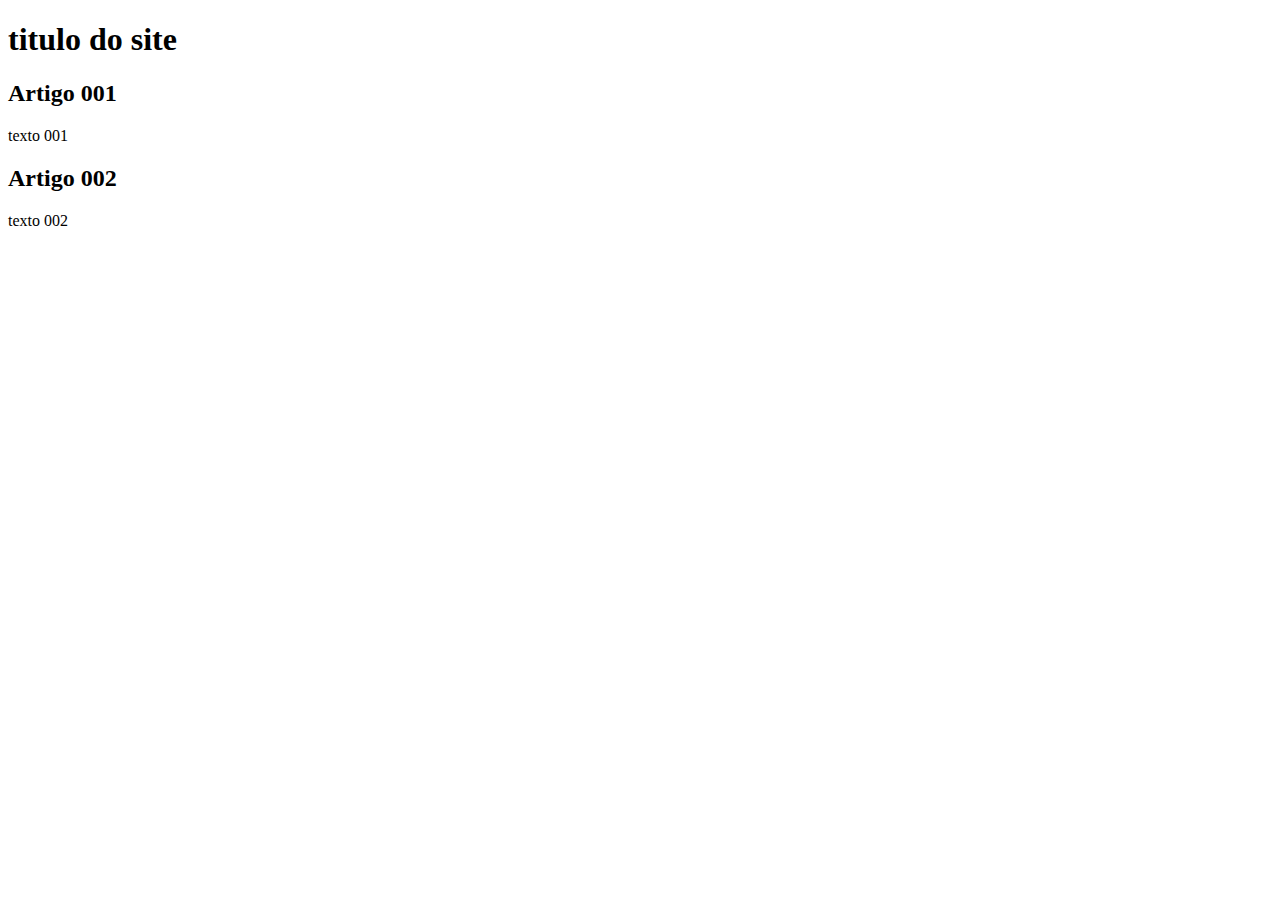
==== index.html @ 68940c0a "." ====
<!DOCTYPE html>
<html lang="pt-br">
  <head>
    <meta charset="UTF-8">
    <meta name="viewport" content="width=device-width, initial-scale=1.0">
    <title>Titulo do site</title>
  </head>
  <body>
    <main>
      <header>
        <h1>titulo do site</h1>
      </header>
        <article>
          <h2>Artigo 001</h2>
          <p>texto 001</p>
        </article>
          <h2>Artigo 002</h2>
          <p>texto 002</p>
    </main>
  </body>
</html>
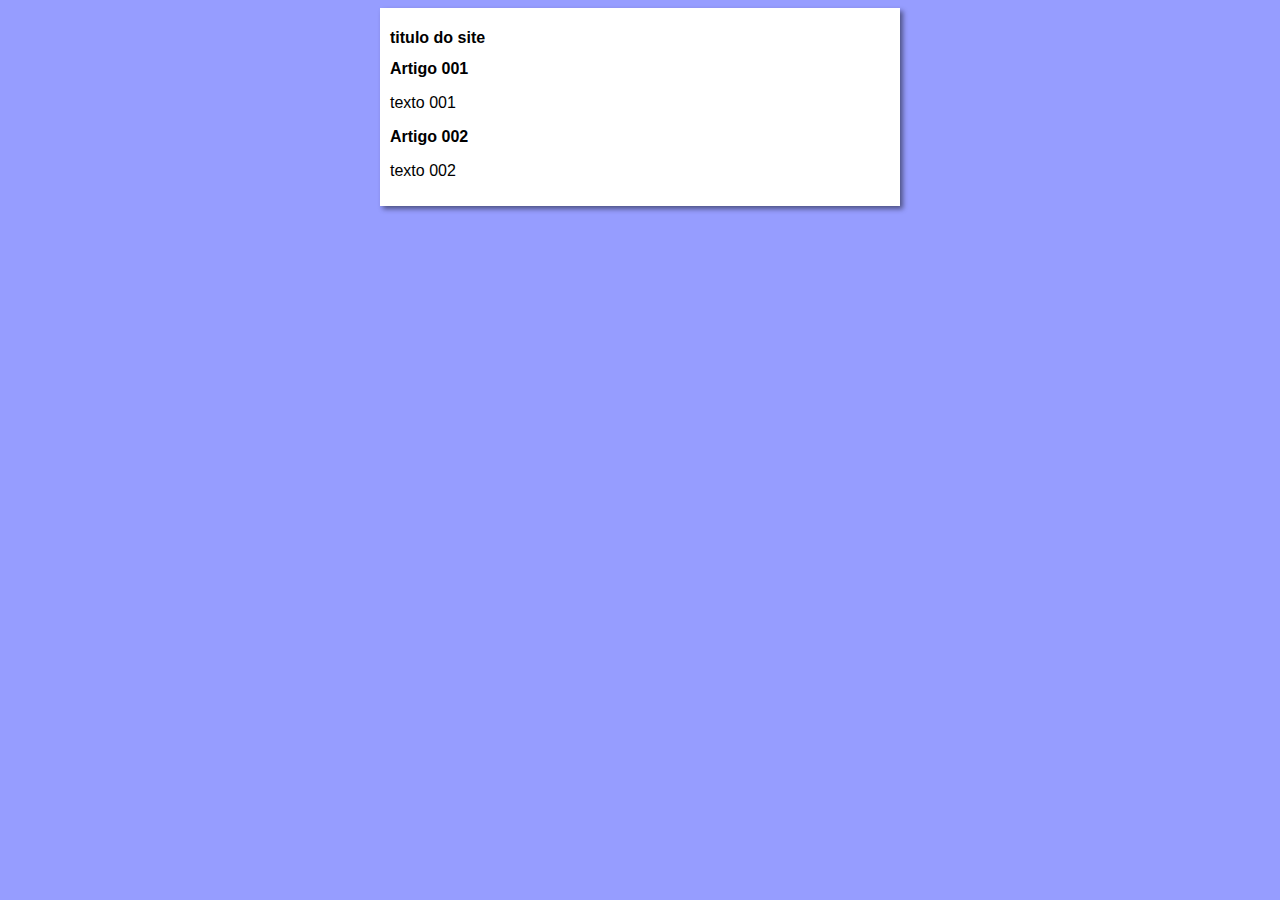
==== commit 5a972c1d: "iniciei o design" ====
--- a/index.html
+++ b/index.html
@@ -4,6 +4,7 @@
     <meta charset="UTF-8">
     <meta name="viewport" content="width=device-width, initial-scale=1.0">
     <title>Titulo do site</title>
+    <link rel="stylesheet" href="estilos/style.css"
   </head>
   <body>
     <main>
--- a/estilos/style.css
+++ b/estilos/style.css
@@ -0,0 +1,16 @@
+* {
+  font-family: Arial, Helvetica, sans-serif;
+  font-size: 16px;
+}
+
+body {
+  background-color: rgb(150, 157, 255);
+}
+
+main {
+  background-color: white;
+  width: 500px;
+  margin: auto;
+  padding: 10px;
+  box-shadow: 3px 3px 5px rgba(0, 0, 0, 0.473);
+}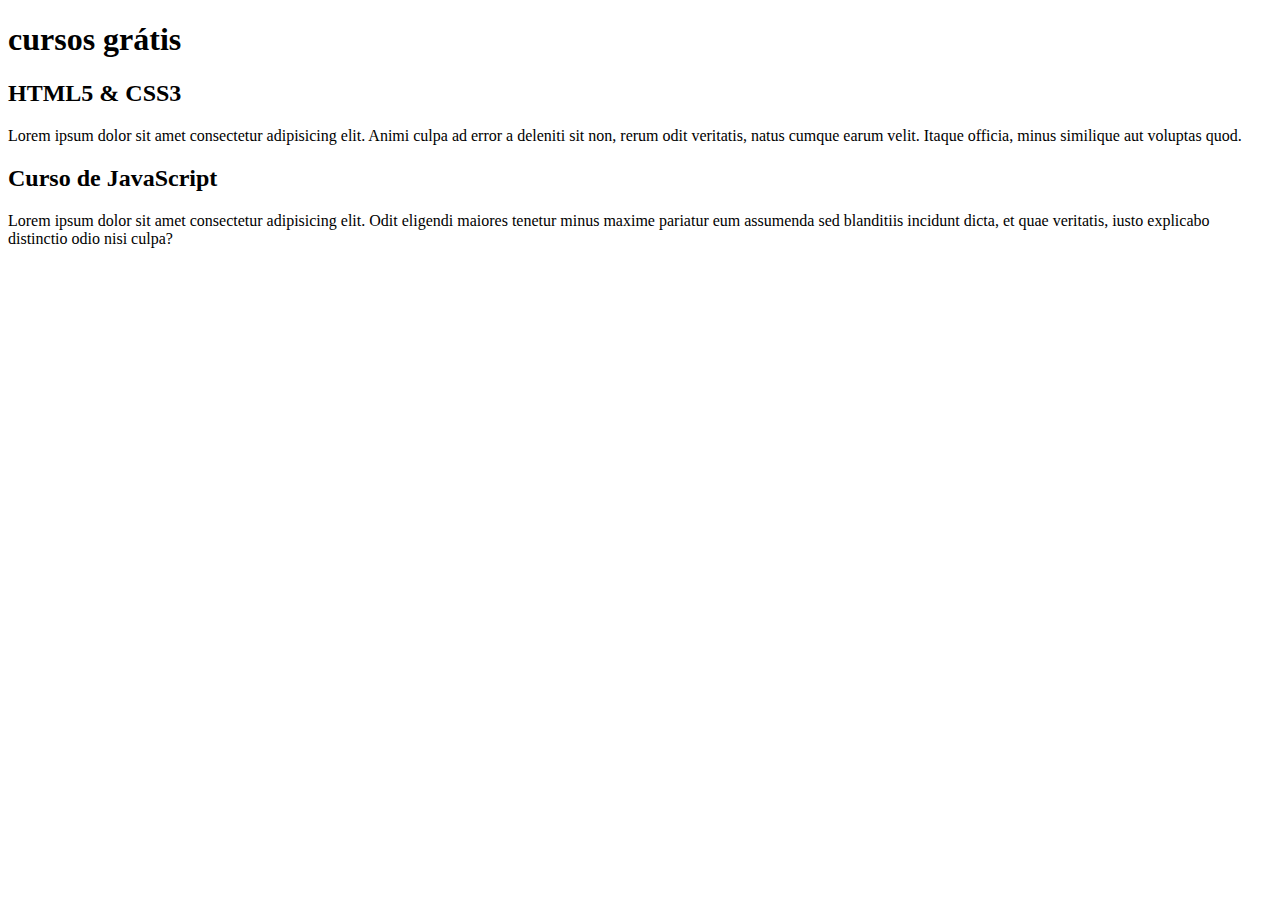
==== commit deb9007a: "." ====
--- a/index.html
+++ b/index.html
@@ -3,20 +3,19 @@
   <head>
     <meta charset="UTF-8">
     <meta name="viewport" content="width=device-width, initial-scale=1.0">
-    <title>Titulo do site</title>
-    <link rel="stylesheet" href="estilos/style.css"
+    <title>Curso e Video</title>
   </head>
   <body>
     <main>
       <header>
-        <h1>titulo do site</h1>
+        <h1>cursos grátis</h1>
       </header>
         <article>
-          <h2>Artigo 001</h2>
-          <p>texto 001</p>
+          <h2>HTML5 & CSS3</h2>
+          <p>Lorem ipsum dolor sit amet consectetur adipisicing elit. Animi culpa ad error a deleniti sit non, rerum odit veritatis, natus cumque earum velit. Itaque officia, minus similique aut voluptas quod.</p>
         </article>
-          <h2>Artigo 002</h2>
-          <p>texto 002</p>
+          <h2>Curso de JavaScript</h2>
+          <p>Lorem ipsum dolor sit amet consectetur adipisicing elit. Odit eligendi maiores tenetur minus maxime pariatur eum assumenda sed blanditiis incidunt dicta, et quae veritatis, iusto explicabo distinctio odio nisi culpa?</p>
     </main>
   </body>
 </html>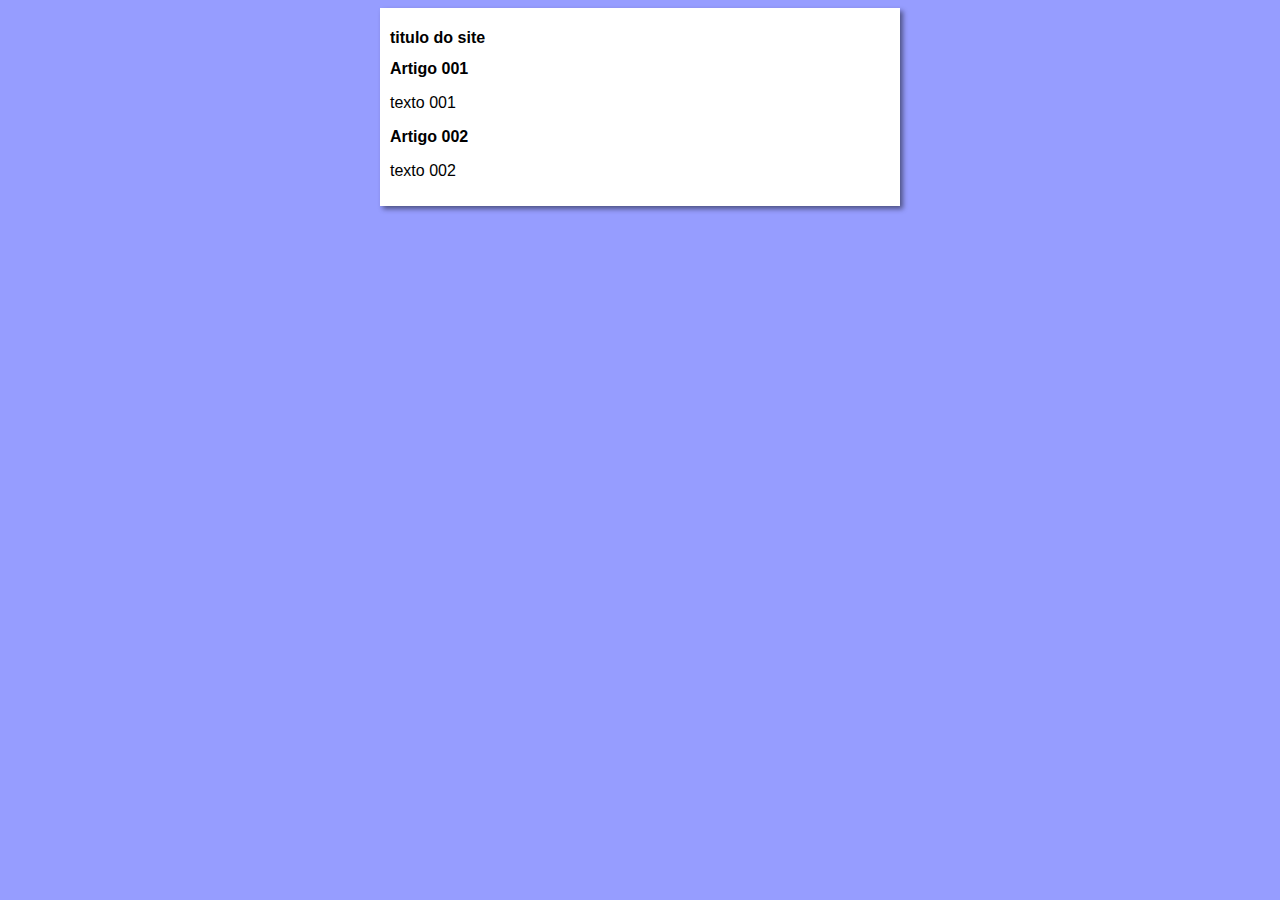
==== commit fde5cd18: "Update index.html" ====
--- a/index.html
+++ b/index.html
@@ -3,19 +3,20 @@
   <head>
     <meta charset="UTF-8">
     <meta name="viewport" content="width=device-width, initial-scale=1.0">
-    <title>Curso e Video</title>
+    <title>Curso em Vídeo</title>
+    <link rel="stylesheet" href="estilos/style.css"
   </head>
   <body>
     <main>
       <header>
-        <h1>cursos grátis</h1>
+        <h1>titulo do site</h1>
       </header>
         <article>
-          <h2>HTML5 & CSS3</h2>
-          <p>Lorem ipsum dolor sit amet consectetur adipisicing elit. Animi culpa ad error a deleniti sit non, rerum odit veritatis, natus cumque earum velit. Itaque officia, minus similique aut voluptas quod.</p>
+          <h2>Artigo 001</h2>
+          <p>texto 001</p>
         </article>
-          <h2>Curso de JavaScript</h2>
-          <p>Lorem ipsum dolor sit amet consectetur adipisicing elit. Odit eligendi maiores tenetur minus maxime pariatur eum assumenda sed blanditiis incidunt dicta, et quae veritatis, iusto explicabo distinctio odio nisi culpa?</p>
+          <h2>Artigo 002</h2>
+          <p>texto 002</p>
     </main>
   </body>
 </html>--- a/estilos/style.css
+++ b/estilos/style.css
@@ -0,0 +1,16 @@
+* {
+  font-family: Arial, Helvetica, sans-serif;
+  font-size: 16px;
+}
+
+body {
+  background-color: rgb(150, 157, 255);
+}
+
+main {
+  background-color: white;
+  width: 500px;
+  margin: auto;
+  padding: 10px;
+  box-shadow: 3px 3px 5px rgba(0, 0, 0, 0.473);
+}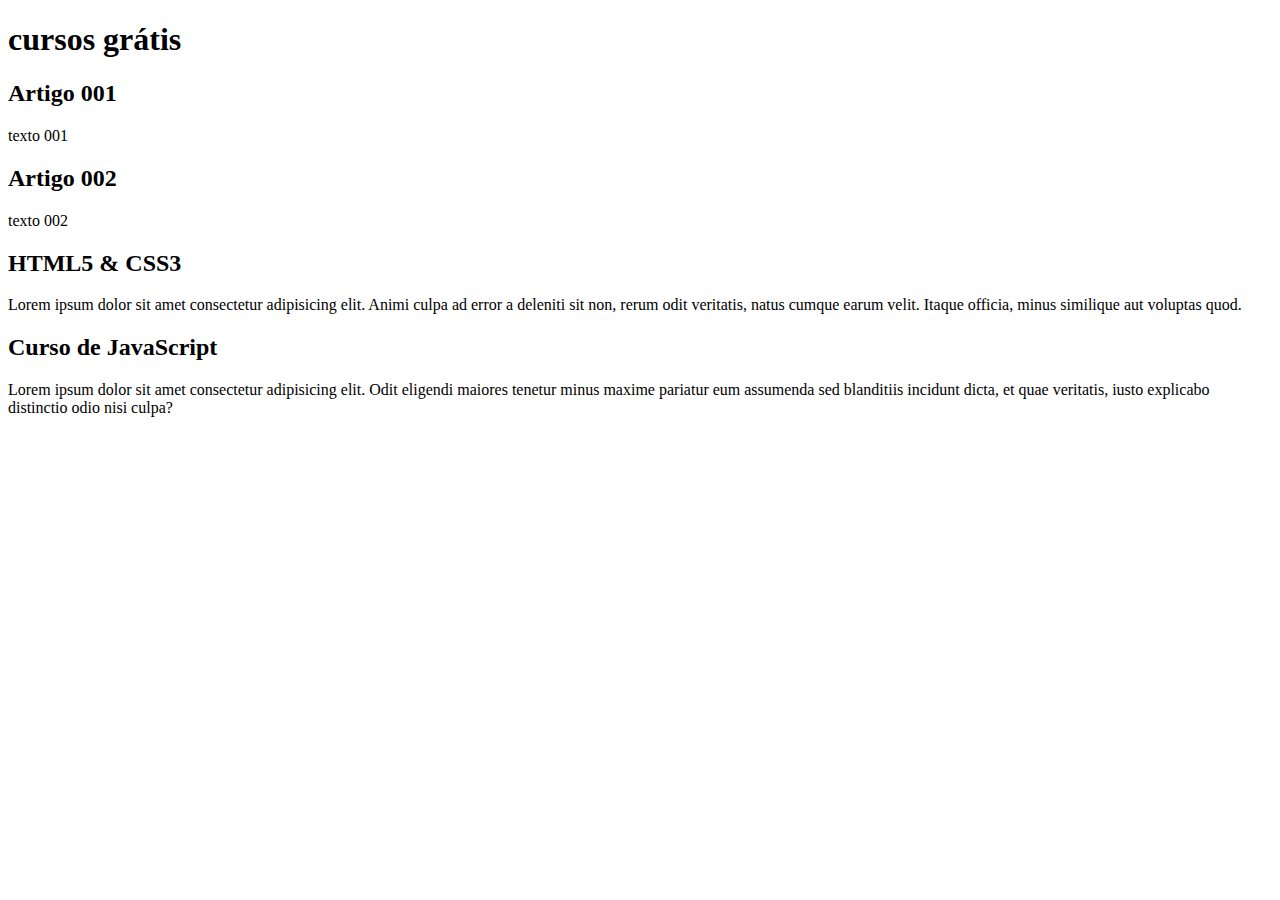
==== commit 811a34c0: "Merge branch 'conteudo'" ====
--- a/index.html
+++ b/index.html
@@ -3,13 +3,12 @@
   <head>
     <meta charset="UTF-8">
     <meta name="viewport" content="width=device-width, initial-scale=1.0">
-    <title>Curso em Vídeo</title>
-    <link rel="stylesheet" href="estilos/style.css"
+    <title>Curso e Video</title>
   </head>
   <body>
     <main>
       <header>
-        <h1>titulo do site</h1>
+        <h1>cursos grátis</h1>
       </header>
         <article>
           <h2>Artigo 001</h2>
@@ -17,6 +16,11 @@
         </article>
           <h2>Artigo 002</h2>
           <p>texto 002</p>
+          <h2>HTML5 & CSS3</h2>
+          <p>Lorem ipsum dolor sit amet consectetur adipisicing elit. Animi culpa ad error a deleniti sit non, rerum odit veritatis, natus cumque earum velit. Itaque officia, minus similique aut voluptas quod.</p>
+        </article>
+          <h2>Curso de JavaScript</h2>
+          <p>Lorem ipsum dolor sit amet consectetur adipisicing elit. Odit eligendi maiores tenetur minus maxime pariatur eum assumenda sed blanditiis incidunt dicta, et quae veritatis, iusto explicabo distinctio odio nisi culpa?</p>
     </main>
   </body>
 </html>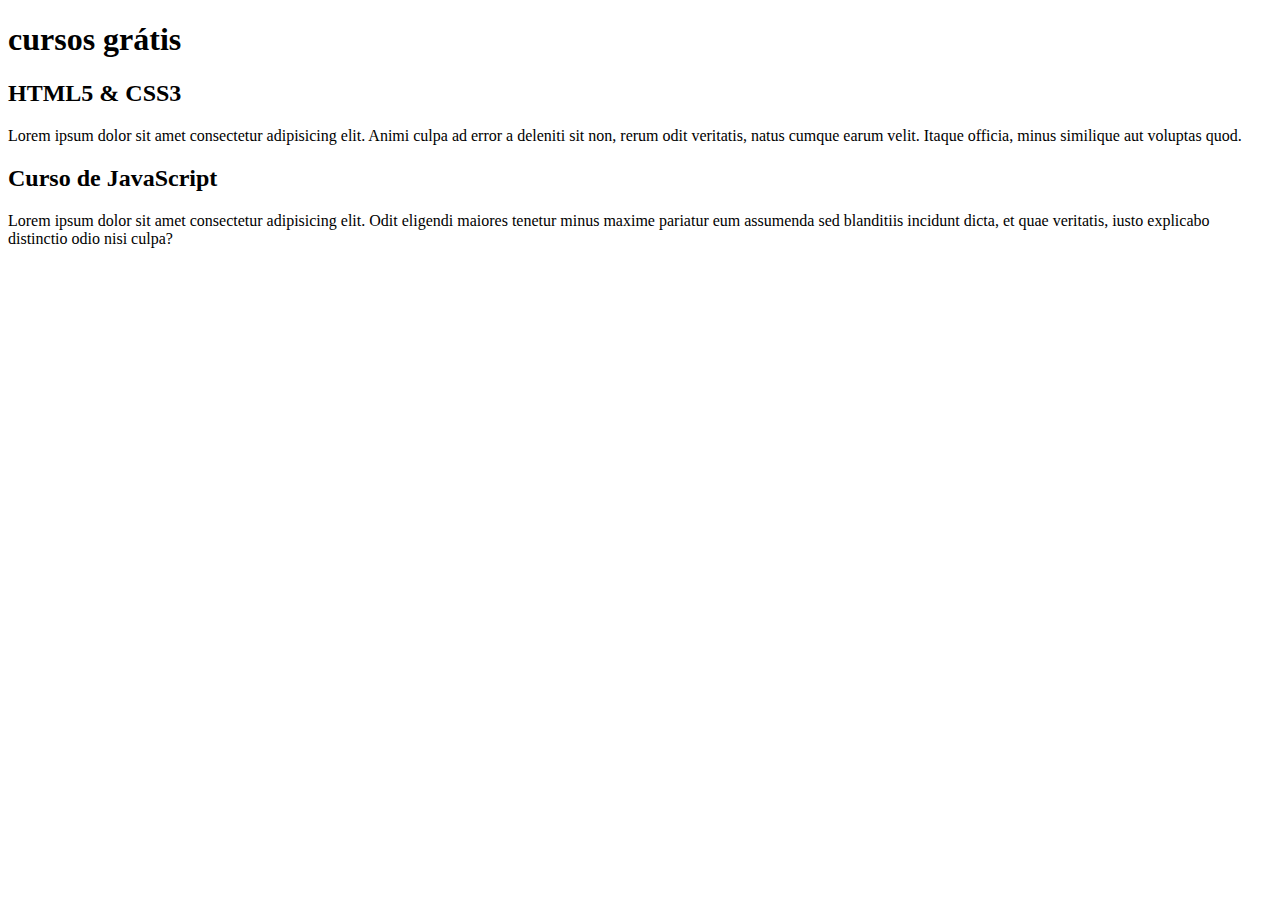
==== commit 4091a64d: "Update index.html" ====
--- a/index.html
+++ b/index.html
@@ -10,17 +10,14 @@
       <header>
         <h1>cursos grátis</h1>
       </header>
-        <article>
-          <h2>Artigo 001</h2>
-          <p>texto 001</p>
-        </article>
-          <h2>Artigo 002</h2>
-          <p>texto 002</p>
+      <article>
           <h2>HTML5 & CSS3</h2>
           <p>Lorem ipsum dolor sit amet consectetur adipisicing elit. Animi culpa ad error a deleniti sit non, rerum odit veritatis, natus cumque earum velit. Itaque officia, minus similique aut voluptas quod.</p>
         </article>
+        <article>
           <h2>Curso de JavaScript</h2>
           <p>Lorem ipsum dolor sit amet consectetur adipisicing elit. Odit eligendi maiores tenetur minus maxime pariatur eum assumenda sed blanditiis incidunt dicta, et quae veritatis, iusto explicabo distinctio odio nisi culpa?</p>
+          </article>
     </main>
   </body>
 </html>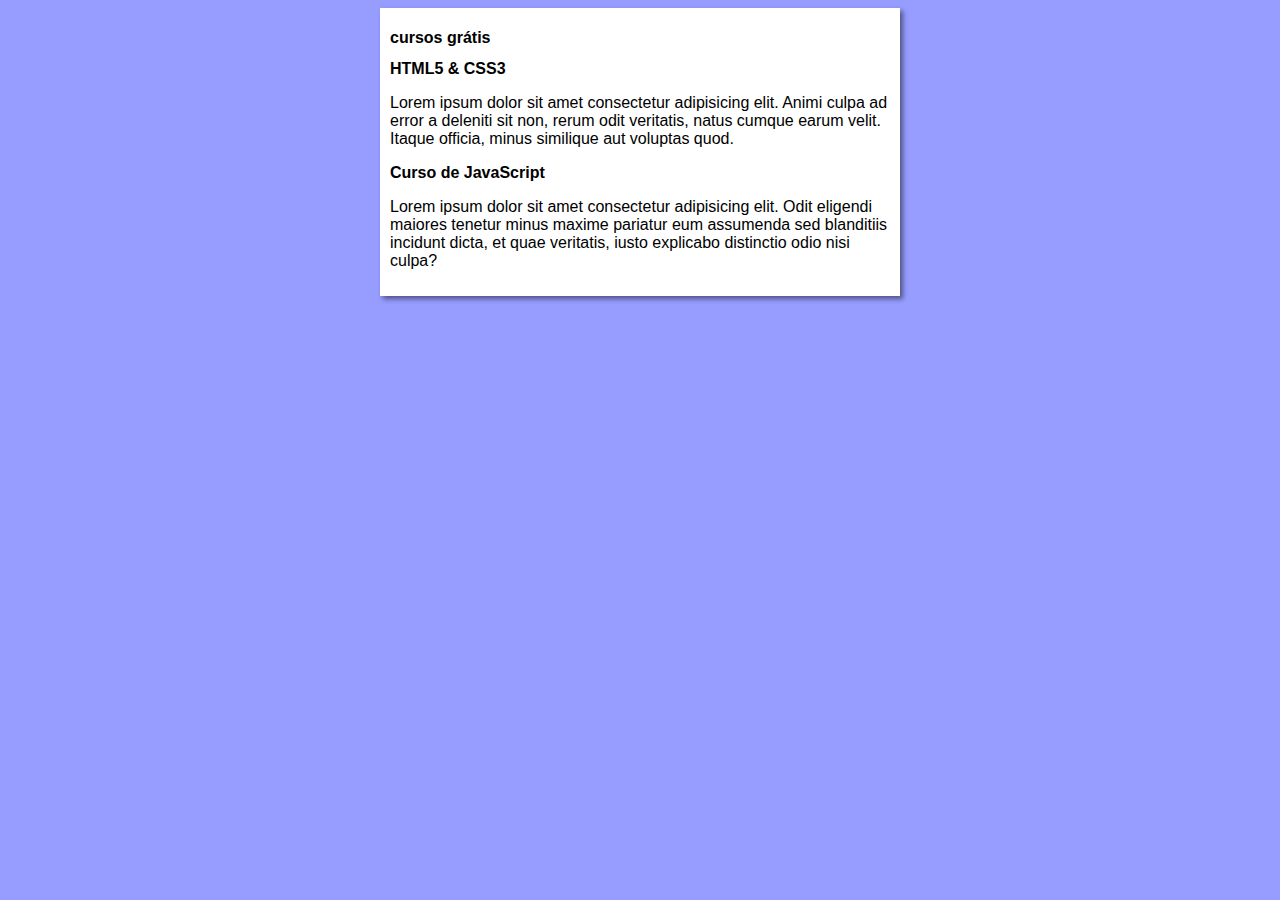
==== commit 74afc23e: "Merge branch 'design'" ====
--- a/index.html
+++ b/index.html
@@ -3,7 +3,8 @@
   <head>
     <meta charset="UTF-8">
     <meta name="viewport" content="width=device-width, initial-scale=1.0">
-    <title>Curso e Video</title>
+    <title>Curso em Vídeo</title>
+    <link rel="stylesheet" href="estilos/style.css"
   </head>
   <body>
     <main>
--- a/estilos/style.css
+++ b/estilos/style.css
@@ -0,0 +1,16 @@
+* {
+  font-family: Arial, Helvetica, sans-serif;
+  font-size: 16px;
+}
+
+body {
+  background-color: rgb(150, 157, 255);
+}
+
+main {
+  background-color: white;
+  width: 500px;
+  margin: auto;
+  padding: 10px;
+  box-shadow: 3px 3px 5px rgba(0, 0, 0, 0.473);
+}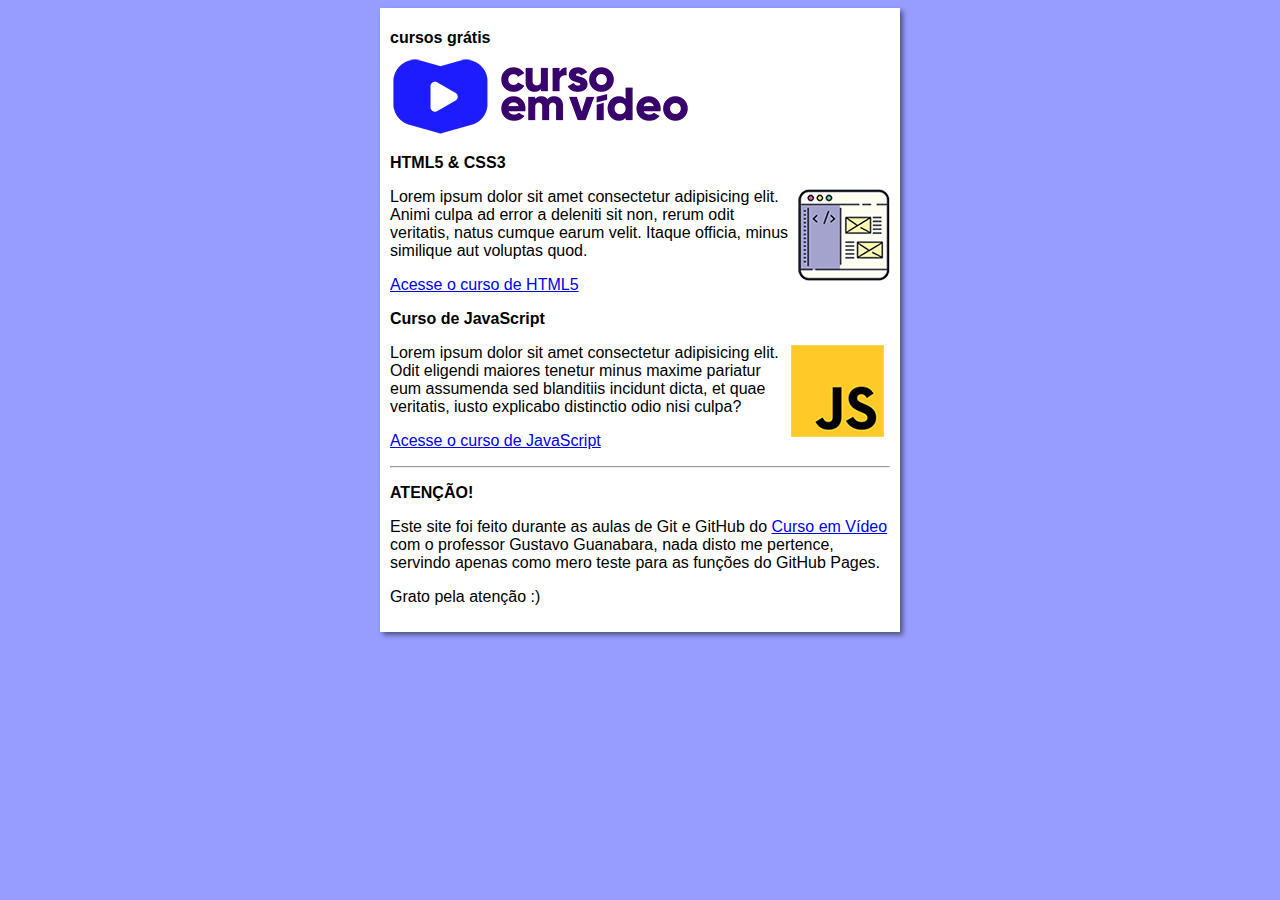
==== commit 4d29a230: "criei o site" ====
--- a/index.html
+++ b/index.html
@@ -10,15 +10,26 @@
     <main>
       <header>
         <h1>cursos grátis</h1>
+        <img src="images/curso-em-video-cor.png" alt="Curso em Vídeo">
       </header>
       <article>
           <h2>HTML5 & CSS3</h2>
+          <img class="lado" src="images/curso-html-css.png" alt="Curso HTML">
           <p>Lorem ipsum dolor sit amet consectetur adipisicing elit. Animi culpa ad error a deleniti sit non, rerum odit veritatis, natus cumque earum velit. Itaque officia, minus similique aut voluptas quod.</p>
+          <p><a href="curso-html.html">Acesse o curso de HTML5</a></p>
         </article>
         <article>
           <h2>Curso de JavaScript</h2>
+          <img class="lado" src="images/curso-javascript.png" alt="Curso JavaScript">
           <p>Lorem ipsum dolor sit amet consectetur adipisicing elit. Odit eligendi maiores tenetur minus maxime pariatur eum assumenda sed blanditiis incidunt dicta, et quae veritatis, iusto explicabo distinctio odio nisi culpa?</p>
+          <p><a href="curso-js.html">Acesse o curso de JavaScript</a></p>
+          </article>
+          <hr>
+          <article>
+            <h3>ATENÇÃO!</h3>
+            <p>Este site foi feito durante as aulas de Git e GitHub do <a href="https://www.cursoemvideo.com/">Curso em Vídeo</a> com o professor Gustavo Guanabara, nada disto me pertence, servindo apenas como mero teste para as funções do GitHub Pages.</p>
+            <p>Grato pela atenção :)</p>
           </article>
     </main>
   </body>
-</html>+</html>
--- a/estilos/style.css
+++ b/estilos/style.css
@@ -13,4 +13,8 @@
   margin: auto;
   padding: 10px;
   box-shadow: 3px 3px 5px rgba(0, 0, 0, 0.473);
+}
+
+img.lado {
+  float: right;
 }